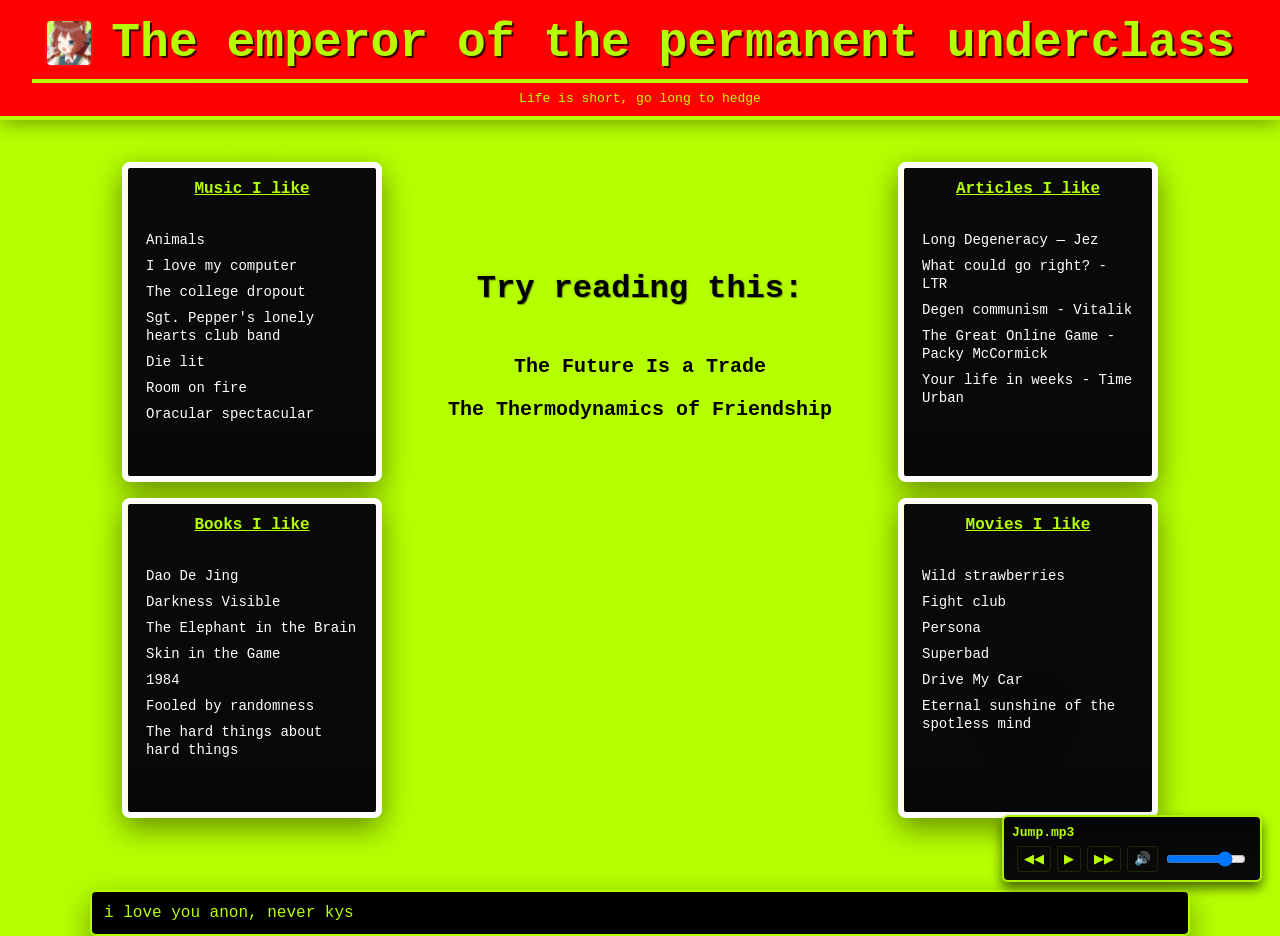
==== index.html @ 07f55c2f "added a new post" ====
<!DOCTYPE html>
<html lang="en">
<head>
<meta charset="utf-8"/>
<meta name="viewport" content="width=device-width, initial-scale=1"/>
<title>Yikes</title>

<link rel="apple-touch-icon" sizes="180x180" href="/apple-touch-icon.png">
<link rel="icon" type="image/png" sizes="32x32" href="/favicon-32x32.png">
<link rel="icon" type="image/png" sizes="16x16" href="/favicon-16x16.png">
<link rel="shortcut icon" href="/favicon.ico">
<link rel="manifest" href="/site.webmanifest">
<meta name="theme-color" content="#b6ff00">

<link rel="stylesheet" href="styles.css"/>

<style>

.hidden{display:none!important;}

#page-dim-overlay{
position:fixed;
inset:0;
background:rgba(0,0,0,0.35);
z-index:995;
pointer-events:none;
opacity:0;
transition:opacity 220ms ease;
}

#page-dim-overlay.visible{
pointer-events:auto;
opacity:1;
}

.site-logo{
width:48px;
height:48px;
object-fit:contain;
vertical-align:middle;
margin-right:10px;
border-radius:6px;
border:2px solid rgba(255,255,255,0.06);
}

.header-brand{
display:inline-flex;
align-items:center;
gap:8px;
}

.hub{
max-width:1100px;
margin:18px auto;
padding:0 16px;
display:grid;
grid-template-columns:260px 1fr 260px;
gap:18px;
align-items:start;
}

.side-cards{
display:flex;
flex-direction:column;
gap:16px;
}

.side-card{
background:linear-gradient(180deg,#0a0a0a,#080808);
border-radius:8px;
border:6px solid #fff;
padding:12px;
box-shadow:0 10px 30px rgba(0,0,0,0.45);
display:flex;
flex-direction:column;
gap:10px;
align-items:center;
color:#dfe;
transition:transform 160ms ease;
}

.side-card:hover{
transform:translateY(-6px);
}

.title-link{
font-family:"Courier New",monospace;
font-weight:700;
color:#b6ff00;
text-decoration:underline;
}

.item-list{
width:100%;
list-style:none;
padding:6px;
display:flex;
flex-direction:column;
gap:8px;
}

.item-list li a{
color:white;
text-decoration:none;
font-family:"Courier New",monospace;
font-size:14px;
}

.item-list li a:hover{
color:#b6ff00;
}

.center-posts{
background:#000;
border:4px solid #b6ff00;
border-radius:8px;
padding:30px;
min-height:360px;
box-shadow:0 12px 40px rgba(0,0,0,0.4);
text-align:center;
}

.center-posts ul{
list-style:none;
padding:0;
margin-top:20px;
display:flex;
flex-direction:column;
gap:20px;
}

.center-posts a{
font-family:"Courier New",monospace;
font-size:20px;
color:#b6ff00;
text-decoration:none;
}

.center-posts a:hover{
text-shadow:0 0 10px #b6ff00;
}

@media(max-width:860px){
.hub{
grid-template-columns:1fr;
}

.side-cards{
flex-direction:row;
overflow-x:auto;
}

.center-posts{
margin:20px 0;
}
}

</style>
</head>

<body>

<header class="old-header">
<div class="header-brand">
<img src="/favicon-32x32.png" class="site-logo">
<div>
<h1 class="old-site-title">
The emperor of the permanent underclass
</h1>
</div>
</div>
<div class="old-sep"></div>
<div class="old-marquee">Life is short, go long to hedge</div>
</header>

<main id="main-content">

<section class="hub">

<div class="side-cards">

<div class="side-card">
<a class="title-link">Music I like</a>
<ul class="item-list">
<li><a href="https://open.spotify.com/album/3b4E89rxzZQ9zkhgKpj8N4">Animals</a></li>
<li><a href="https://open.spotify.com/album/77CZUF57sYqgtznUe3OikQ">I love my computer</a></li>
<li><a href="https://open.spotify.com/album/4Uv86qWpGTxf7fU7lG5X6F">The college dropout</a></li>
<li><a href="https://open.spotify.com/album/6QaVfG1pHYl1z15ZxkvVDW">Sgt. Pepper's lonely hearts club band</a></li>
<li><a href="https://open.spotify.com/album/7dAm8ShwJLFm9SaJ6Yc58O?si=FkJ0VfqEQzapKyysQr9Ruw">Die lit</a></li>
<li><a href="https://open.spotify.com/album/3HFbH1loOUbqCyPsLuHLLh?si=V-1tET5IT0ebShZou3NxAQ">Room on fire</a></li>
<li><a href="https://open.spotify.com/album/6mm1Skz3JE6AXneya9Nyiv?si=owpdGCiISZS1JEqlzBDWMg">Oracular spectacular</a></li>


</ul>
</div>

<div class="side-card">
<a class="title-link">Books I like</a>
<ul class="item-list">
<li><a href="https://www.goodreads.com/book/show/205478817-dao-de-jing">Dao De Jing</a></li>
<li><a href="https://www.goodreads.com/book/show/249042.Darkness_Visible">Darkness Visible</a></li>
<li><a href="https://www.goodreads.com/book/show/28820444-the-elephant-in-the-brain">The Elephant in the Brain</a></li>
<li><a href="https://www.goodreads.com/book/show/36064445-skin-in-the-game">Skin in the Game</a></li>
<li><a href="https://www.goodreads.com/book/show/61439040-1984">1984</a></li>
<li><a href="https://www.goodreads.com/book/show/38315.Fooled_by_Randomness">Fooled by randomness</a></li>
<li><a href="https://www.goodreads.com/book/show/18176747-the-hard-thing-about-hard-things">The hard things about hard things</a></li>

</ul>
</div>

</div>

<div class="center-posts">

<h2>Try reading this:</h2>

<ul>

<li>
<a href="posts/trade-framework.html">
The Future Is a Trade
</a>
</li>

<li>
<a href="posts/The Thermodynamics of Friendship.html">
The Thermodynamics of Friendship
</a>
</li>

<li>


</li>

</ul>

</div>

<div class="side-cards">

<div class="side-card">
<a class="title-link">Articles I like</a>
<ul class="item-list">
<li><a href="https://oldcoinbad.com/p/long-degeneracy">Long Degeneracy — Jez</a></li>
<li><a href="https://maybeltr.substack.com/p/what-could-go-right">What could go right? - LTR</a></li>
<li><a href="https://vitalik.eth.limo/general/2024/04/01/dc.html">Degen communism - Vitalik</a></li>
<li><a href="https://www.notboring.co/p/the-great-online-game">The Great Online Game - Packy McCormick</a></li>
<li><a href="https://waitbutwhy.com/2014/05/life-weeks.html">Your life in weeks - Time Urban</a></li>
<li><a href="https://waitbutwhy.com/2014/05/life-weeks.html"></a></li>
</ul>
</div>

<div class="side-card">
<a class="title-link">Movies I like</a>
<ul class="item-list">
<li><a href="https://letterboxd.com/film/wild-strawberries/">Wild strawberries</a></li>
<li><a href="https://letterboxd.com/film/fight-club/">Fight club</a></li>
<li><a href="https://letterboxd.com/film/persona/">Persona</a></li>
<li><a href="https://letterboxd.com/film/superbad/">Superbad</a></li>
<li><a href="https://letterboxd.com/film/drive-my-car/">Drive My Car</a></li>
<li><a href="https://letterboxd.com/film/eternal-sunshine-of-the-spotless-mind/">Eternal sunshine of the spotless mind</a></li>
<li><a href=""></a></li>
</ul>
</div>

</div>

</section>

</main>

<div id="page-dim-overlay" class="hidden"></div>

<footer class="sh-terminal">
<div class="line">i love you anon, never kys</div>
<div class="line"></div>
</footer>

<script src="js/player.js" defer></script>
<script src="js/post-popup.js" defer></script>
<script src="js/pjax.js" defer></script>

</body>
</html>
---- styles.css ----
/* ============================================================
   SHALTZ MODE — TOXIC LIME EDITION
   Updated: center posts without black box
   ============================================================ */

:root {
  --bright-red: #ff0000;
  --bright-border: #b6ff00;
  --bright-yellow: #b6ff00;
  --lime-bg: #b6ff00;

  --neon-1: #7cf7ff;
  --neon-2: #ff5ef7;
  --accent: #39ff14;

  --text-dark: #0b0b0b;

  --popup-bg-1: #060606;
  --popup-bg-2: #0b0b0b;
  --popup-border: rgba(20,211,154,0.14);
  --popup-accent: #14d39a;
  --popup-outer-frame: #ffffff;

  --overlay-color: rgba(0,0,0,0.35);
}

*{box-sizing:border-box}
html,body{height:100%;margin:0;padding:0}

.hidden{display:none!important}

/* ============================================================
   PAGE DIM OVERLAY
   ============================================================ */

#page-dim-overlay{
position:fixed;
inset:0;
background:var(--overlay-color);
z-index:9990;
pointer-events:none;
opacity:0;
transition:opacity 220ms ease;
}

#page-dim-overlay.visible{
pointer-events:auto;
opacity:1;
}

/* ============================================================
   PAGE BACKGROUND
   ============================================================ */

body{
background:var(--lime-bg);
color:var(--text-dark);
font-family:"Segoe UI",Roboto,"Helvetica Neue",Arial,"Courier New",monospace;
}

/* ============================================================
   HEADER
   ============================================================ */

.old-header{
width:100%;
background:var(--bright-red);
border-bottom:4px solid var(--bright-border);
box-shadow:0 4px 18px rgba(0,0,0,0.35);
text-align:center;
padding:16px 0 10px;
z-index:20;
}

.old-site-title{
margin:0;
font-family:"Courier New",monospace;
font-size:48px;
color:var(--bright-border);
text-shadow:2px 2px rgba(0,0,0,0.75);
}

.old-sep{
height:4px;
background:var(--bright-border);
width:95%;
margin:8px auto;
}

.old-marquee{
font-family:"Courier New",monospace;
font-size:13px;
color:var(--bright-border);
}

.site-logo{
width:48px;
height:48px;
object-fit:contain;
margin-right:10px;
border-radius:6px;
border:2px solid rgba(255,255,255,0.06);
}

.header-brand{
display:inline-flex;
align-items:center;
gap:8px;
}

/* ============================================================
   MAIN CONTENT
   ============================================================ */

main#main-content{
max-width:1100px;
margin:0 auto;
padding:24px 16px;
}

/* ============================================================
   HUB LAYOUT
   ============================================================ */

.hub{
max-width:1100px;
margin:18px auto;
padding:0 16px;
display:grid;
grid-template-columns:260px 1fr 260px;
gap:18px;
align-items:start;
}

/* ============================================================
   SIDE CARDS
   ============================================================ */

.side-cards{
display:flex;
flex-direction:column;
gap:16px;
}

.side-card{
background:linear-gradient(180deg,#0a0a0a,#080808);
border-radius:8px;
border:4px solid var(--popup-outer-frame);
padding:10px;
box-shadow:0 10px 30px rgba(0,0,0,0.45);
display:flex;
flex-direction:column;
gap:8px;
align-items:center;
color:#dfe;
height:320px;
overflow:hidden;
}

.side-card:hover{
transform:translateY(-6px);
box-shadow:0 18px 48px rgba(0,0,0,0.6);
}

.side-card .title-link{
font-family:"Courier New",monospace;
font-weight:700;
color:#b6ff00;
text-decoration:underline;
}

.side-card .item-list{
width:100%;
list-style:none;
padding:6px;
display:flex;
flex-direction:column;
gap:8px;
overflow:auto;
}

.side-card .item-list li a{
color:white;
text-decoration:none;
font-family:"Courier New",monospace;
font-size:14px;
}

.side-card .item-list li a:hover{
color:#b6ff00;
}

/* ============================================================
   CENTER POSTS
   ============================================================ */

.center-posts{
text-align:center;
padding:60px 0;
min-height:200px;
display:flex;
flex-direction:column;
justify-content:center;
align-items:center;

background:transparent !important;
border:none !important;
box-shadow:none !important;
}

.center-posts h2{
color:#000;
font-family:"Courier New",monospace;
font-size:32px;
margin-bottom:28px;
font-weight:700;

text-shadow:
1px 1px 0 rgba(0,0,0,0.35),
0 0 4px rgba(0,0,0,0.15);
}

.center-posts ul{
list-style:none;
padding:0;
margin:0;
display:flex;
flex-direction:column;
gap:18px;
}

.center-posts a{
font-family:"Courier New",monospace;
font-size:26px;
color:#000 !important;
font-weight:800;
text-decoration:none;
text-shadow:none !important;
}

/* ============================================================
   TERMINAL FOOTER
   ============================================================ */

.sh-terminal{
max-width:1100px;
margin:30px auto;
background:#000;
padding:12px;
border-radius:6px;
border:2px solid var(--bright-border);
color:var(--bright-border);
font-family:"Courier New",monospace;
box-shadow:0 12px 30px rgba(0,0,0,0.4);
}

/* ============================================================
   AUDIO PLAYER
   ============================================================ */

#shaltz-audio-player{
position:fixed;
right:18px;
bottom:18px;
background:#000;
border:2px solid var(--bright-border);
color:var(--bright-border);
padding:8px;
width:260px;
border-radius:6px;
z-index:9999;
}

#shaltz-audio-player .sh-btn{
background:transparent;
border:1px solid var(--bright-border);
color:var(--bright-border);
padding:4px 6px;
cursor:pointer;
}

/* ============================================================
   CRT OVERLAY
   ============================================================ */

.crt-overlay{
pointer-events:none;
position:fixed;
inset:0;
background-image:linear-gradient(rgba(0,0,0,0.05) 1px,transparent 1px);
background-size:100% 3px;
opacity:0.15;
z-index:999;
}

body::after{
content:'';
position:fixed;
inset:0;
pointer-events:none;
background-image:
radial-gradient(circle at 20% 10%, rgba(0,0,0,0.06), transparent 10%),
radial-gradient(circle at 80% 80%, rgba(0,0,0,0.05), transparent 10%);
opacity:0.12;
z-index:998;
}

/* ============================================================
   POPUP SYSTEM
   ============================================================ */

#sh-post-popup{
position:fixed;
inset:18px;
display:flex;
align-items:center;
justify-content:center;
z-index:100000;
pointer-events:none;
}

#sh-post-popup.hidden{
display:none;
}

.sh-popup-outer-frame{
border:6px solid var(--popup-outer-frame);
border-radius:8px;
padding:6px;
box-shadow:0 14px 40px rgba(0,0,0,0.65);
max-width:calc(100% - 48px);
max-height:calc(100% - 48px);
pointer-events:auto;
}

.sh-popup-window{
max-width:860px;
max-height:88vh;
overflow:auto;
background:linear-gradient(180deg,var(--popup-bg-1),var(--popup-bg-2));
border-radius:6px;
padding:28px;
border:2px solid var(--popup-border);
color:#ddd;
}

.sh-popup-body{
color:#f3f3f3;
line-height:1.65;
font-size:16px;
}

/* ============================================================
   RESPONSIVE
   ============================================================ */

@media (max-width:860px){

.hub{
grid-template-columns:1fr;
}

.side-cards{
flex-direction:row;
overflow-x:auto;
}

.side-card{
min-width:180px;
height:auto;
}

.center-posts{
padding:40px 0;
}

}

@media (max-width:540px){

.old-site-title{
font-size:32px;
}

main#main-content{
padding:12px;
}

}

/* ============================================================
   POST PAGE (READING MODE)
   ============================================================ */

body.post-page {
  background: #0a0a0a !important;
  color: #eaeaea !important;
}

.post-container {
  max-width: 720px;
  margin: 60px auto;
  padding: 0 20px;
}

.blog-post {
  font-size: 18px;
  line-height: 1.7;
}

.blog-post h1,
.blog-post h2 {
  color: #ffffff;
  margin-top: 40px;
}

.blog-post p {
  margin: 18px 0;
}

.blog-post blockquote {
  border-left: 3px solid #b6ff00;
  padding-left: 16px;
  color: #cfcfcf;
  margin: 20px 0;
}

.blog-post ul {
  padding-left: 20px;
}

.blog-post li {
  margin-bottom: 10px;
}

.back-home {
  color: #b6ff00;
  text-decoration: none;
}

.back-home:hover {
  text-decoration: underline;
}
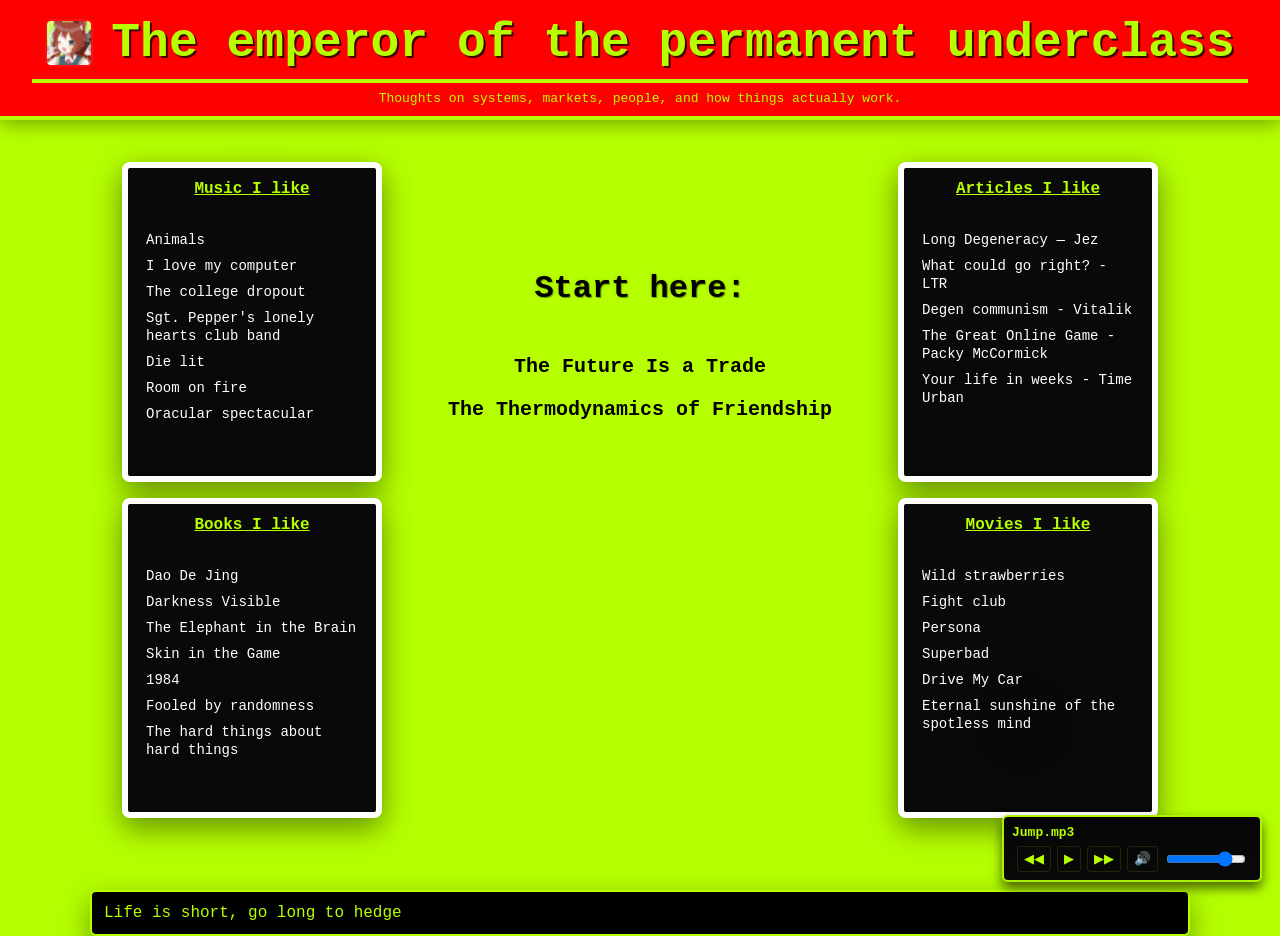
==== commit 8bc34c62: "more seo optimisation" ====
--- a/index.html
+++ b/index.html
@@ -3,8 +3,22 @@
 <head>
 <meta charset="utf-8"/>
 <meta name="viewport" content="width=device-width, initial-scale=1"/>
-<title>Yikes</title>
-
+
+<title>Shaltz — Ideas on Markets, Systems & Self-Sovereignty</title>
+
+<meta name="description" content="Essays on trading, crypto, psychology, and self-sovereignty. Exploring systems, incentives, and high-agency thinking.">
+
+<meta name="author" content="Shaltz">
+
+<link rel="canonical" href="https://www.shaltzsmoldik.xyz/">
+
+<!-- Open Graph -->
+<meta property="og:title" content="Shaltz — Thoughts on systems, markets, people, and how things work">
+<meta property="og:description" content="A collection of thoughts exploring systems, markets, people, and the patterns that shape outcomes.">
+<meta property="og:type" content="website">
+<meta property="og:url" content="https://www.shaltzsmoldik.xyz/">
+
+<!-- KEEP EVERYTHING BELOW EXACTLY AS IS -->
 <link rel="apple-touch-icon" sizes="180x180" href="/apple-touch-icon.png">
 <link rel="icon" type="image/png" sizes="32x32" href="/favicon-32x32.png">
 <link rel="icon" type="image/png" sizes="16x16" href="/favicon-16x16.png">
@@ -170,7 +184,7 @@
 </div>
 </div>
 <div class="old-sep"></div>
-<div class="old-marquee">Life is short, go long to hedge</div>
+<div class="old-marquee">Thoughts on systems, markets, people, and how things actually work.</div>
 </header>
 
 <main id="main-content">
@@ -212,7 +226,7 @@
 
 <div class="center-posts">
 
-<h2>Try reading this:</h2>
+<h2>Start here:</h2>
 
 <ul>
 
@@ -223,7 +237,7 @@
 </li>
 
 <li>
-<a href="posts/The Thermodynamics of Friendship.html">
+<a href="posts/thermodynamics-of-friendship.html">
 The Thermodynamics of Friendship
 </a>
 </li>
@@ -273,7 +287,7 @@
 <div id="page-dim-overlay" class="hidden"></div>
 
 <footer class="sh-terminal">
-<div class="line">i love you anon, never kys</div>
+<div class="line">Life is short, go long to hedge</div>
 <div class="line"></div>
 </footer>
 
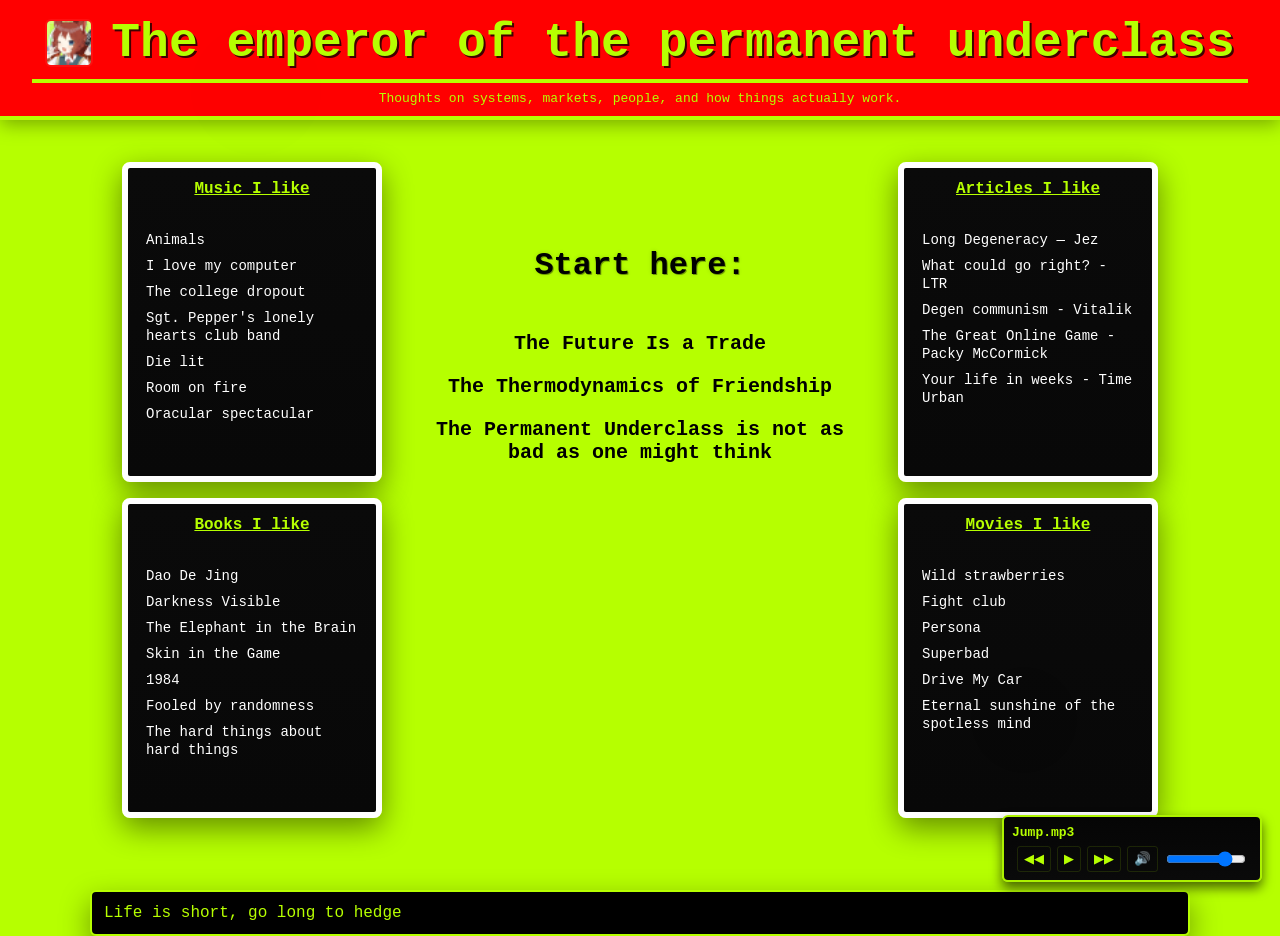
==== commit a0256539: "new post" ====
--- a/index.html
+++ b/index.html
@@ -4,7 +4,7 @@
 <meta charset="utf-8"/>
 <meta name="viewport" content="width=device-width, initial-scale=1"/>
 
-<title>Shaltz — Ideas on Markets, Systems & Self-Sovereignty</title>
+<title>Shaltz — Thoughts on systems, markets, people, and how things work</title>
 
 <meta name="description" content="Essays on trading, crypto, psychology, and self-sovereignty. Exploring systems, incentives, and high-agency thinking.">
 
@@ -242,9 +242,11 @@
 </a>
 </li>
 
+
 <li>
-
-
+<a href="posts/the-permanent-underclass-is-not-as-bad-as-one-might-think.html">
+The Permanent Underclass is not as bad as one might think
+</a>
 </li>
 
 </ul>
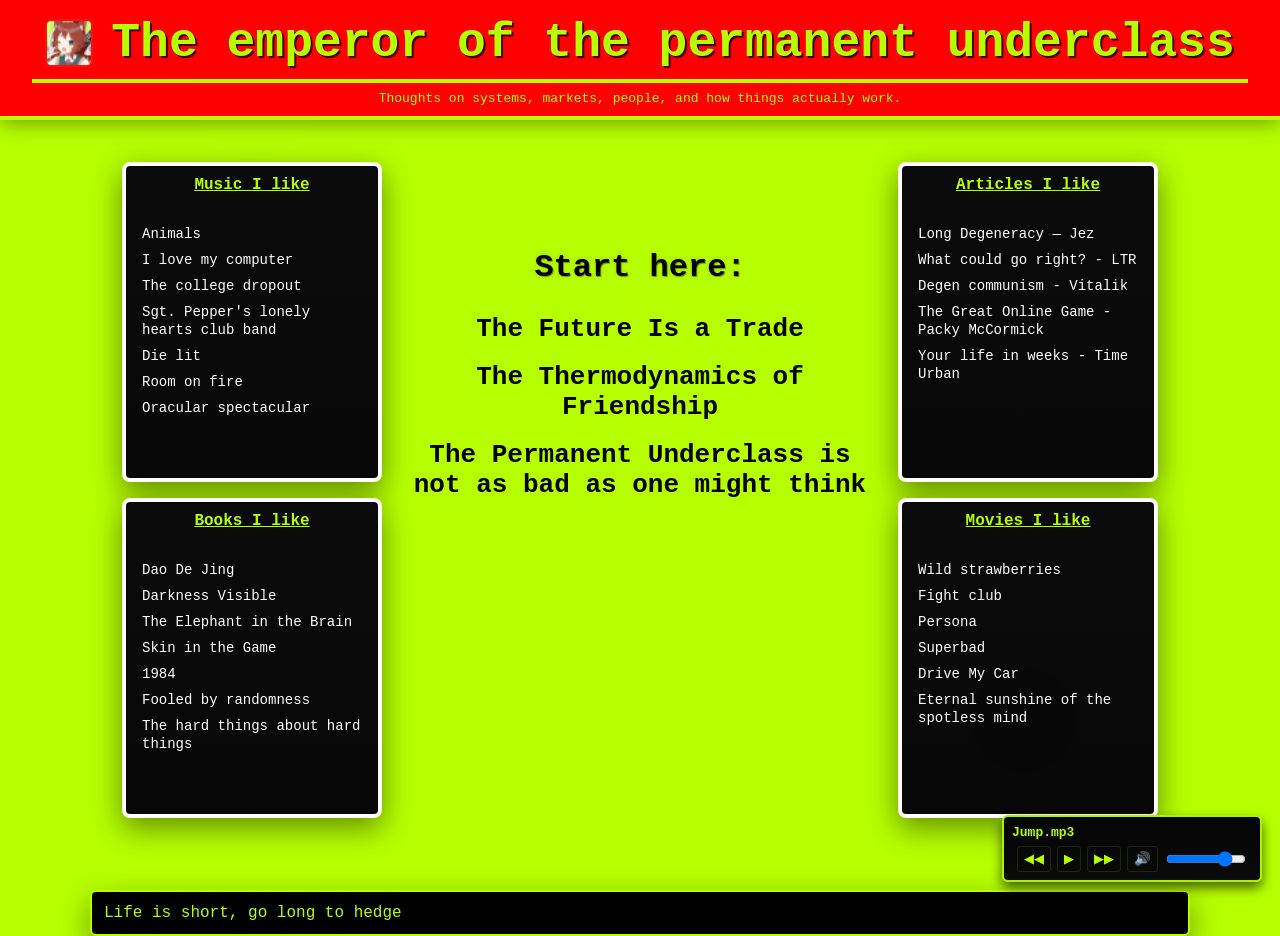
==== commit 59e13b02: "Cleaned up more mess" ====
--- a/index.html
+++ b/index.html
@@ -28,148 +28,6 @@
 
 <link rel="stylesheet" href="styles.css"/>
 
-<style>
-
-.hidden{display:none!important;}
-
-#page-dim-overlay{
-position:fixed;
-inset:0;
-background:rgba(0,0,0,0.35);
-z-index:995;
-pointer-events:none;
-opacity:0;
-transition:opacity 220ms ease;
-}
-
-#page-dim-overlay.visible{
-pointer-events:auto;
-opacity:1;
-}
-
-.site-logo{
-width:48px;
-height:48px;
-object-fit:contain;
-vertical-align:middle;
-margin-right:10px;
-border-radius:6px;
-border:2px solid rgba(255,255,255,0.06);
-}
-
-.header-brand{
-display:inline-flex;
-align-items:center;
-gap:8px;
-}
-
-.hub{
-max-width:1100px;
-margin:18px auto;
-padding:0 16px;
-display:grid;
-grid-template-columns:260px 1fr 260px;
-gap:18px;
-align-items:start;
-}
-
-.side-cards{
-display:flex;
-flex-direction:column;
-gap:16px;
-}
-
-.side-card{
-background:linear-gradient(180deg,#0a0a0a,#080808);
-border-radius:8px;
-border:6px solid #fff;
-padding:12px;
-box-shadow:0 10px 30px rgba(0,0,0,0.45);
-display:flex;
-flex-direction:column;
-gap:10px;
-align-items:center;
-color:#dfe;
-transition:transform 160ms ease;
-}
-
-.side-card:hover{
-transform:translateY(-6px);
-}
-
-.title-link{
-font-family:"Courier New",monospace;
-font-weight:700;
-color:#b6ff00;
-text-decoration:underline;
-}
-
-.item-list{
-width:100%;
-list-style:none;
-padding:6px;
-display:flex;
-flex-direction:column;
-gap:8px;
-}
-
-.item-list li a{
-color:white;
-text-decoration:none;
-font-family:"Courier New",monospace;
-font-size:14px;
-}
-
-.item-list li a:hover{
-color:#b6ff00;
-}
-
-.center-posts{
-background:#000;
-border:4px solid #b6ff00;
-border-radius:8px;
-padding:30px;
-min-height:360px;
-box-shadow:0 12px 40px rgba(0,0,0,0.4);
-text-align:center;
-}
-
-.center-posts ul{
-list-style:none;
-padding:0;
-margin-top:20px;
-display:flex;
-flex-direction:column;
-gap:20px;
-}
-
-.center-posts a{
-font-family:"Courier New",monospace;
-font-size:20px;
-color:#b6ff00;
-text-decoration:none;
-}
-
-.center-posts a:hover{
-text-shadow:0 0 10px #b6ff00;
-}
-
-@media(max-width:860px){
-.hub{
-grid-template-columns:1fr;
-}
-
-.side-cards{
-flex-direction:row;
-overflow-x:auto;
-}
-
-.center-posts{
-margin:20px 0;
-}
-}
-
-</style>
 </head>
 
 <body>
@@ -263,7 +121,7 @@
 <li><a href="https://vitalik.eth.limo/general/2024/04/01/dc.html">Degen communism - Vitalik</a></li>
 <li><a href="https://www.notboring.co/p/the-great-online-game">The Great Online Game - Packy McCormick</a></li>
 <li><a href="https://waitbutwhy.com/2014/05/life-weeks.html">Your life in weeks - Time Urban</a></li>
-<li><a href="https://waitbutwhy.com/2014/05/life-weeks.html"></a></li>
+
 </ul>
 </div>
 
@@ -276,7 +134,7 @@
 <li><a href="https://letterboxd.com/film/superbad/">Superbad</a></li>
 <li><a href="https://letterboxd.com/film/drive-my-car/">Drive My Car</a></li>
 <li><a href="https://letterboxd.com/film/eternal-sunshine-of-the-spotless-mind/">Eternal sunshine of the spotless mind</a></li>
-<li><a href=""></a></li>
+
 </ul>
 </div>
 
--- a/styles.css
+++ b/styles.css
@@ -1,6 +1,6 @@
 /* ============================================================
    SHALTZ MODE — TOXIC LIME EDITION
-   Updated: center posts without black box
+   Index page only. Do not link from posts.
    ============================================================ */
 
 :root {
@@ -202,7 +202,6 @@
 flex-direction:column;
 justify-content:center;
 align-items:center;
-
 background:transparent !important;
 border:none !important;
 box-shadow:none !important;
@@ -214,7 +213,6 @@
 font-size:32px;
 margin-bottom:28px;
 font-weight:700;
-
 text-shadow:
 1px 1px 0 rgba(0,0,0,0.35),
 0 0 4px rgba(0,0,0,0.15);
@@ -386,58 +384,4 @@
 padding:12px;
 }
 
-}
-
-/* ============================================================
-   POST PAGE (READING MODE)
-   ============================================================ */
-
-body.post-page {
-  background: #0a0a0a !important;
-  color: #eaeaea !important;
-}
-
-.post-container {
-  max-width: 720px;
-  margin: 60px auto;
-  padding: 0 20px;
-}
-
-.blog-post {
-  font-size: 18px;
-  line-height: 1.7;
-}
-
-.blog-post h1,
-.blog-post h2 {
-  color: #ffffff;
-  margin-top: 40px;
-}
-
-.blog-post p {
-  margin: 18px 0;
-}
-
-.blog-post blockquote {
-  border-left: 3px solid #b6ff00;
-  padding-left: 16px;
-  color: #cfcfcf;
-  margin: 20px 0;
-}
-
-.blog-post ul {
-  padding-left: 20px;
-}
-
-.blog-post li {
-  margin-bottom: 10px;
-}
-
-.back-home {
-  color: #b6ff00;
-  text-decoration: none;
-}
-
-.back-home:hover {
-  text-decoration: underline;
 }
